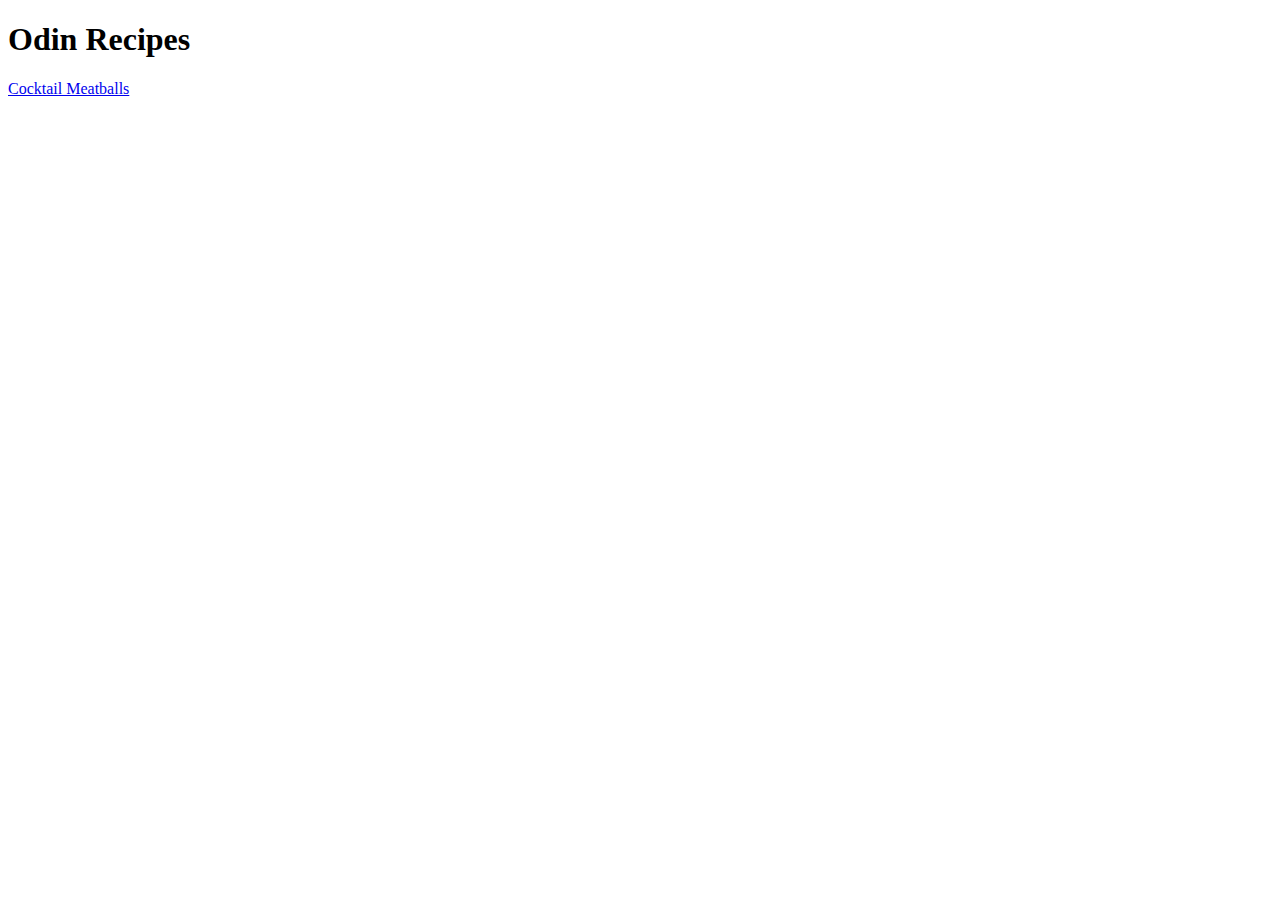
==== index.html @ 68a75cc7 "Added new recipes" ====
<!DOCTYPE html>
<html lang="en">
<head>
    <meta charset="UTF-8">
    <meta name="viewport" content="width=device-width, initial-scale=1.0">
    <title>Odin Recipes</title>
</head>
<body>
    <h1>Odin Recipes</h1>
    <a href="./recipes/meatballs.html">Cocktail Meatballs</a>
</body>
</html>
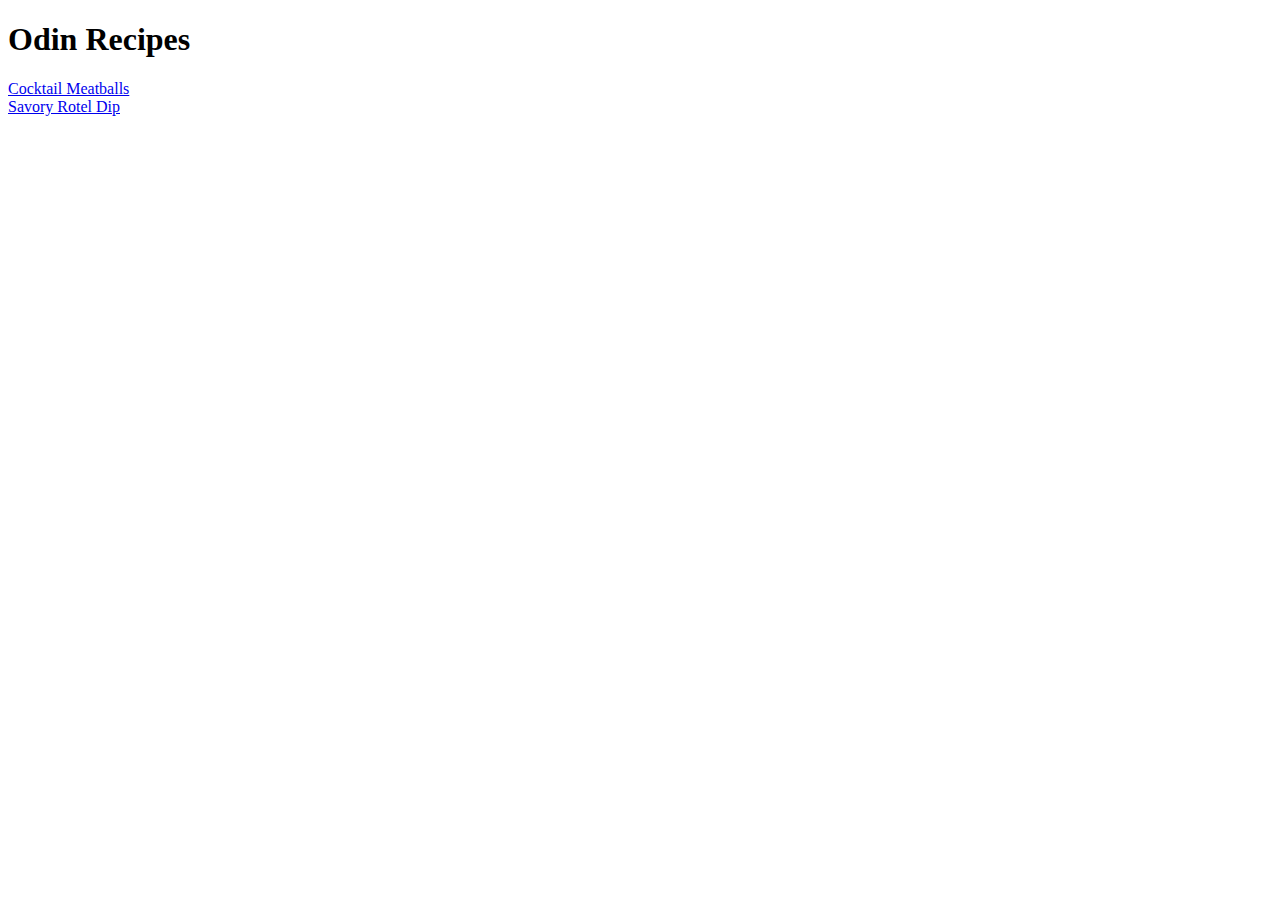
==== commit 7392047b: "Added new recipe" ====
--- a/index.html
+++ b/index.html
@@ -8,5 +8,7 @@
 <body>
     <h1>Odin Recipes</h1>
     <a href="./recipes/meatballs.html">Cocktail Meatballs</a>
+    <br>
+    <a href="./recipes/rotel-dip.html">Savory Rotel Dip</a>
 </body>
 </html>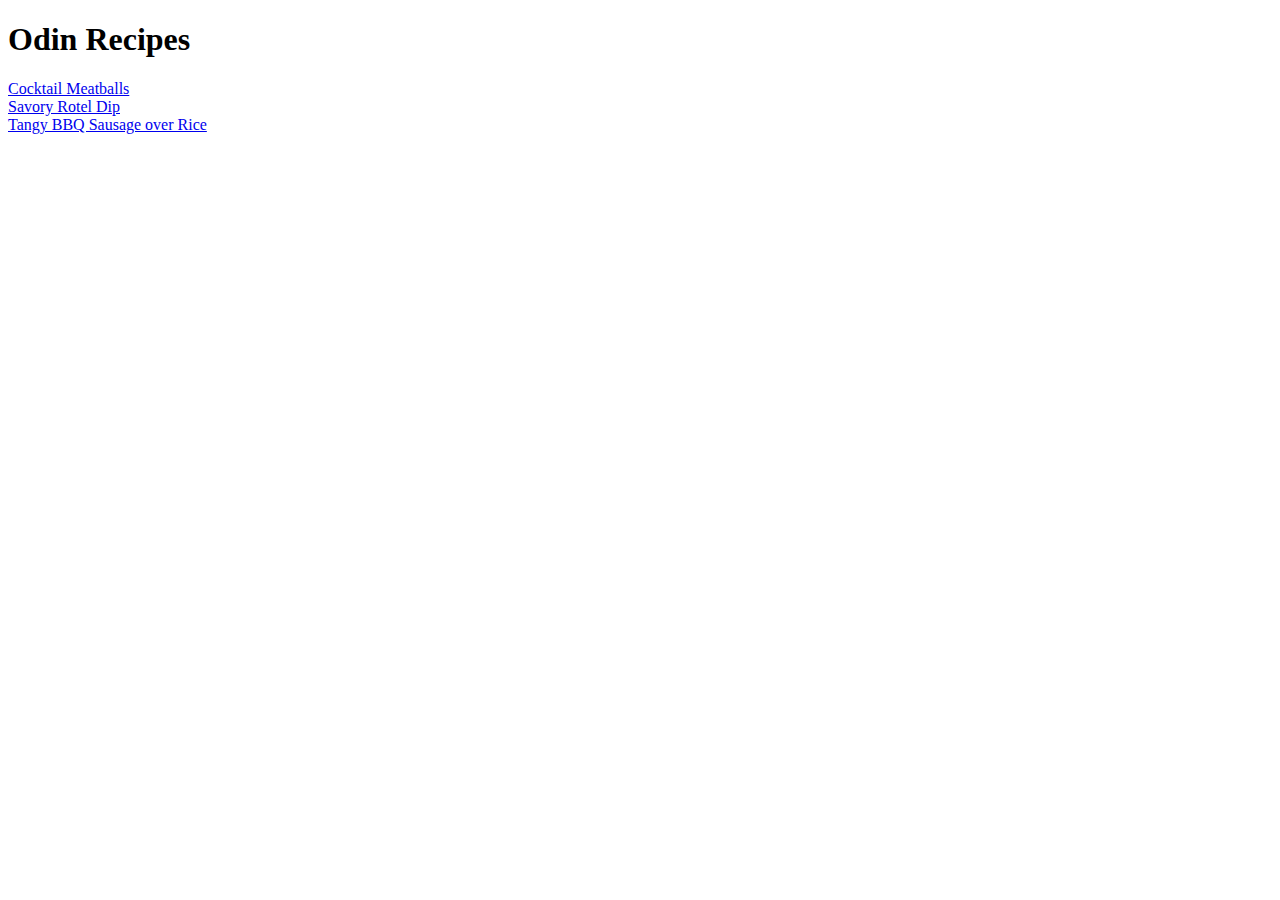
==== commit 3eb188de: "Added new recipe" ====
--- a/index.html
+++ b/index.html
@@ -10,5 +10,7 @@
     <a href="./recipes/meatballs.html">Cocktail Meatballs</a>
     <br>
     <a href="./recipes/rotel-dip.html">Savory Rotel Dip</a>
+    <br>
+    <a href="./recipes/bbq-sausage-rice.html">Tangy BBQ Sausage over Rice</a>
 </body>
 </html>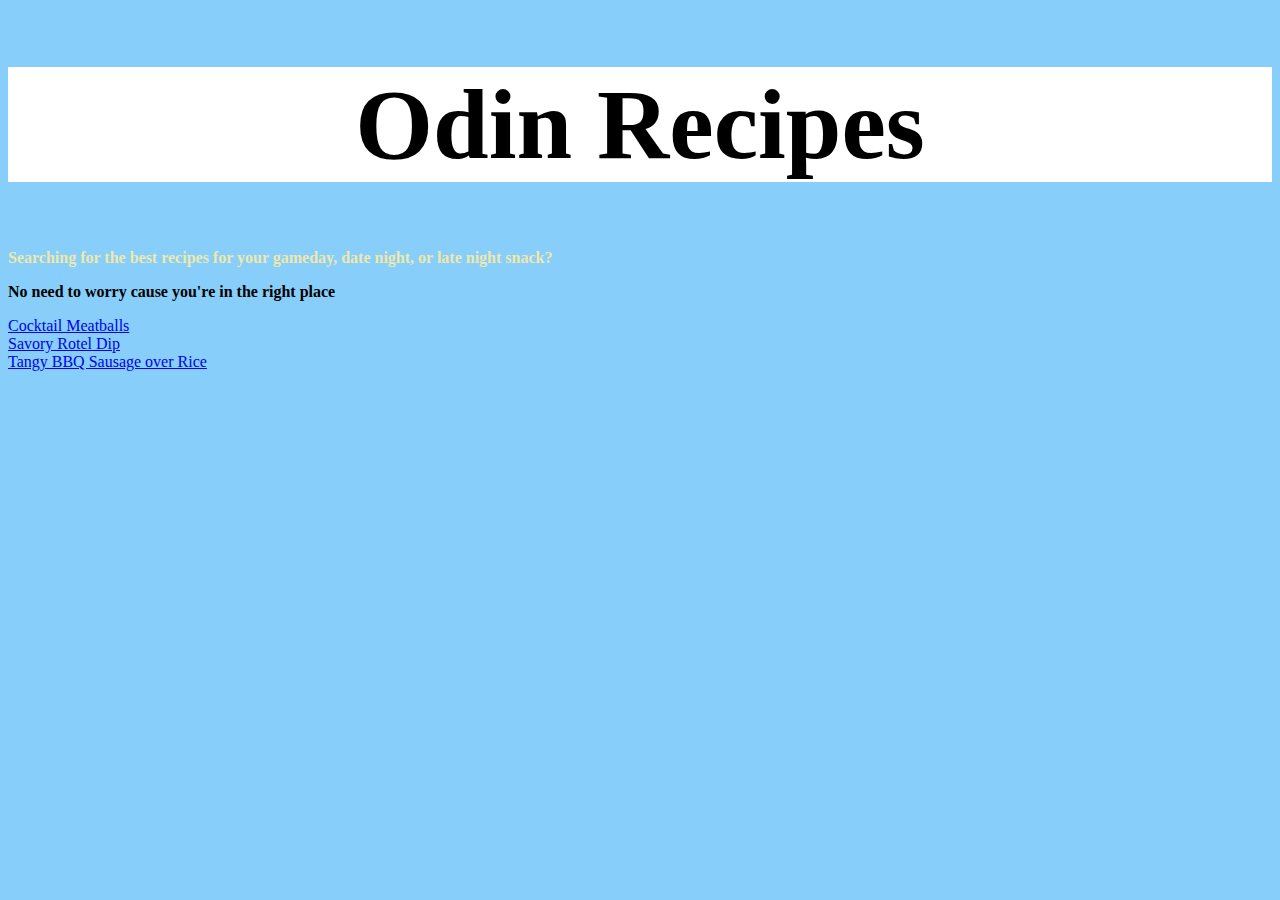
==== commit 3362b605: "Added style to index page" ====
--- a/index.html
+++ b/index.html
@@ -3,10 +3,15 @@
 <head>
     <meta charset="UTF-8">
     <meta name="viewport" content="width=device-width, initial-scale=1.0">
+    <link rel="stylesheet" href="style.css">
     <title>Odin Recipes</title>
 </head>
 <body>
     <h1>Odin Recipes</h1>
+    <div class="div">
+        <p class="intro bold">Searching for the best recipes for your gameday, date night, or late night snack?</p>
+        <p class="bold">No need to worry cause you're in the right place</p>
+    </div>
     <a href="./recipes/meatballs.html">Cocktail Meatballs</a>
     <br>
     <a href="./recipes/rotel-dip.html">Savory Rotel Dip</a>
--- a/style.css
+++ b/style.css
@@ -0,0 +1,17 @@
+body{
+    background-color: lightskyblue;
+}
+
+h1{
+    background-color: white;
+    text-align: center;
+    font-size: 100px;
+}
+
+.bold{
+    font-weight: 800;
+}
+
+.div .intro{
+    color: palegoldenrod
+}